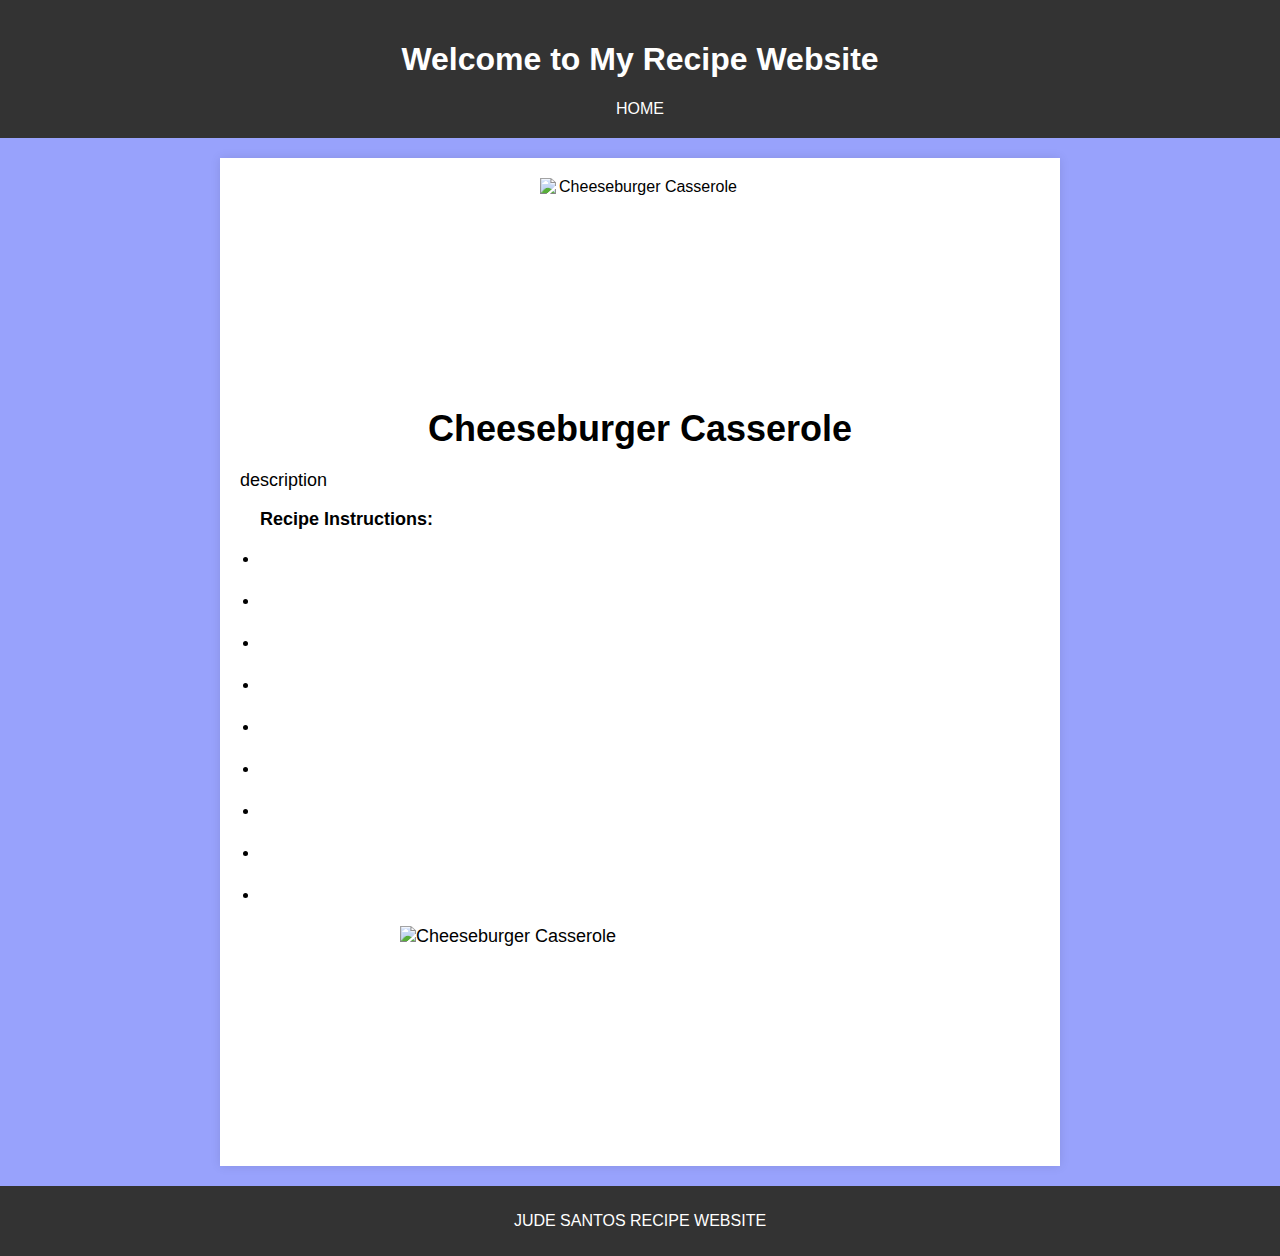
==== CheeseburgerCasserole.html @ fc5c408d "Add files via upload" ====
<!DOCTYPE html>
<html lang="en">
<head>
    <meta charset="UTF-8">
    <meta name="viewport" content="width=device-width, initial-scale=1.0">
    <link rel="stylesheet" href="index.html">
    <title>Cheeseburger Casserole</title>
    <style>
        /* Your CSS styles specific to Cheeseburger Casserole page here */
        body {
            font-family: "Cambria Math", sans-serif;
            background-color: #98a2fc;
            margin: 0;
            padding: 0;
        }

        header {
            background-color: #333;
            color: white;
            text-align: center;
            padding: 20px 0;
        }

        nav {
            margin-top: 20px;
        }

        nav a {
            text-decoration: none;
            color: white;
            margin: 0 15px;
        }

        .recipe-container {
            max-width: 800px;
            margin: 20px auto;
            padding: 20px;
            background-color: white;
            box-shadow: 0 0 10px rgba(0, 0, 0, 0.1);
            text-align: center;
        }

        .recipe-image {
            max-width: 100%;
            height: auto;
            margin: 0 auto 20px; /* Center the image horizontally */
            display: block;
        }

        .recipe-title {
            font-size: 36px;
            margin-bottom: 20px;
        }

        .recipe-description {
            font-size: 18px;
            text-align: left; /* Align the text to the left */
            margin: 0; /* Remove default margin */
        }

        .recipe-instructions {
            font-size: 18px;
            text-align: left;
            margin: 0;
            padding-left: 20px; /* Add left padding for bullet points */
        }

        footer {
            background-color: #333;
            color: white;
            text-align: center;
            padding: 10px 0;
        }
        
    </style>
</head>
<body>
    <header>
        <h1>Welcome to My Recipe Website</h1>
        <nav>
            
            <a href="index.html">HOME</a>
        </nav>
    </header>
    <section class="recipe-container">
        <img src="Cheeseburger-Casserole-01.webp" alt="Cheeseburger Casserole" class="recipe-image" width="200" height="200">
        <h2 class="recipe-title">Cheeseburger Casserole</h2>
        <p class="recipe-description">description</p><br>
        <p class="recipe-instructions"><b>Recipe Instructions:</p><br></b>
        <ul class="recipe-instructions">
            <li></li><br>
            <li></li><br>
            <li></li><br>
            <li></li><br>
            <li></li><br>
            <li></li><br>
            <li></li><br>
            <li></li><br>
            <li></li><br>
            
            <img src="Cheeseburger-Casserole-02.png " alt="Cheeseburger Casserole" class="recipe-image" width="500" height="200">
        </ul>
    </section>
    <footer>
        <p> JUDE SANTOS RECIPE WEBSITE</p>
    </footer>
</body>
</html>
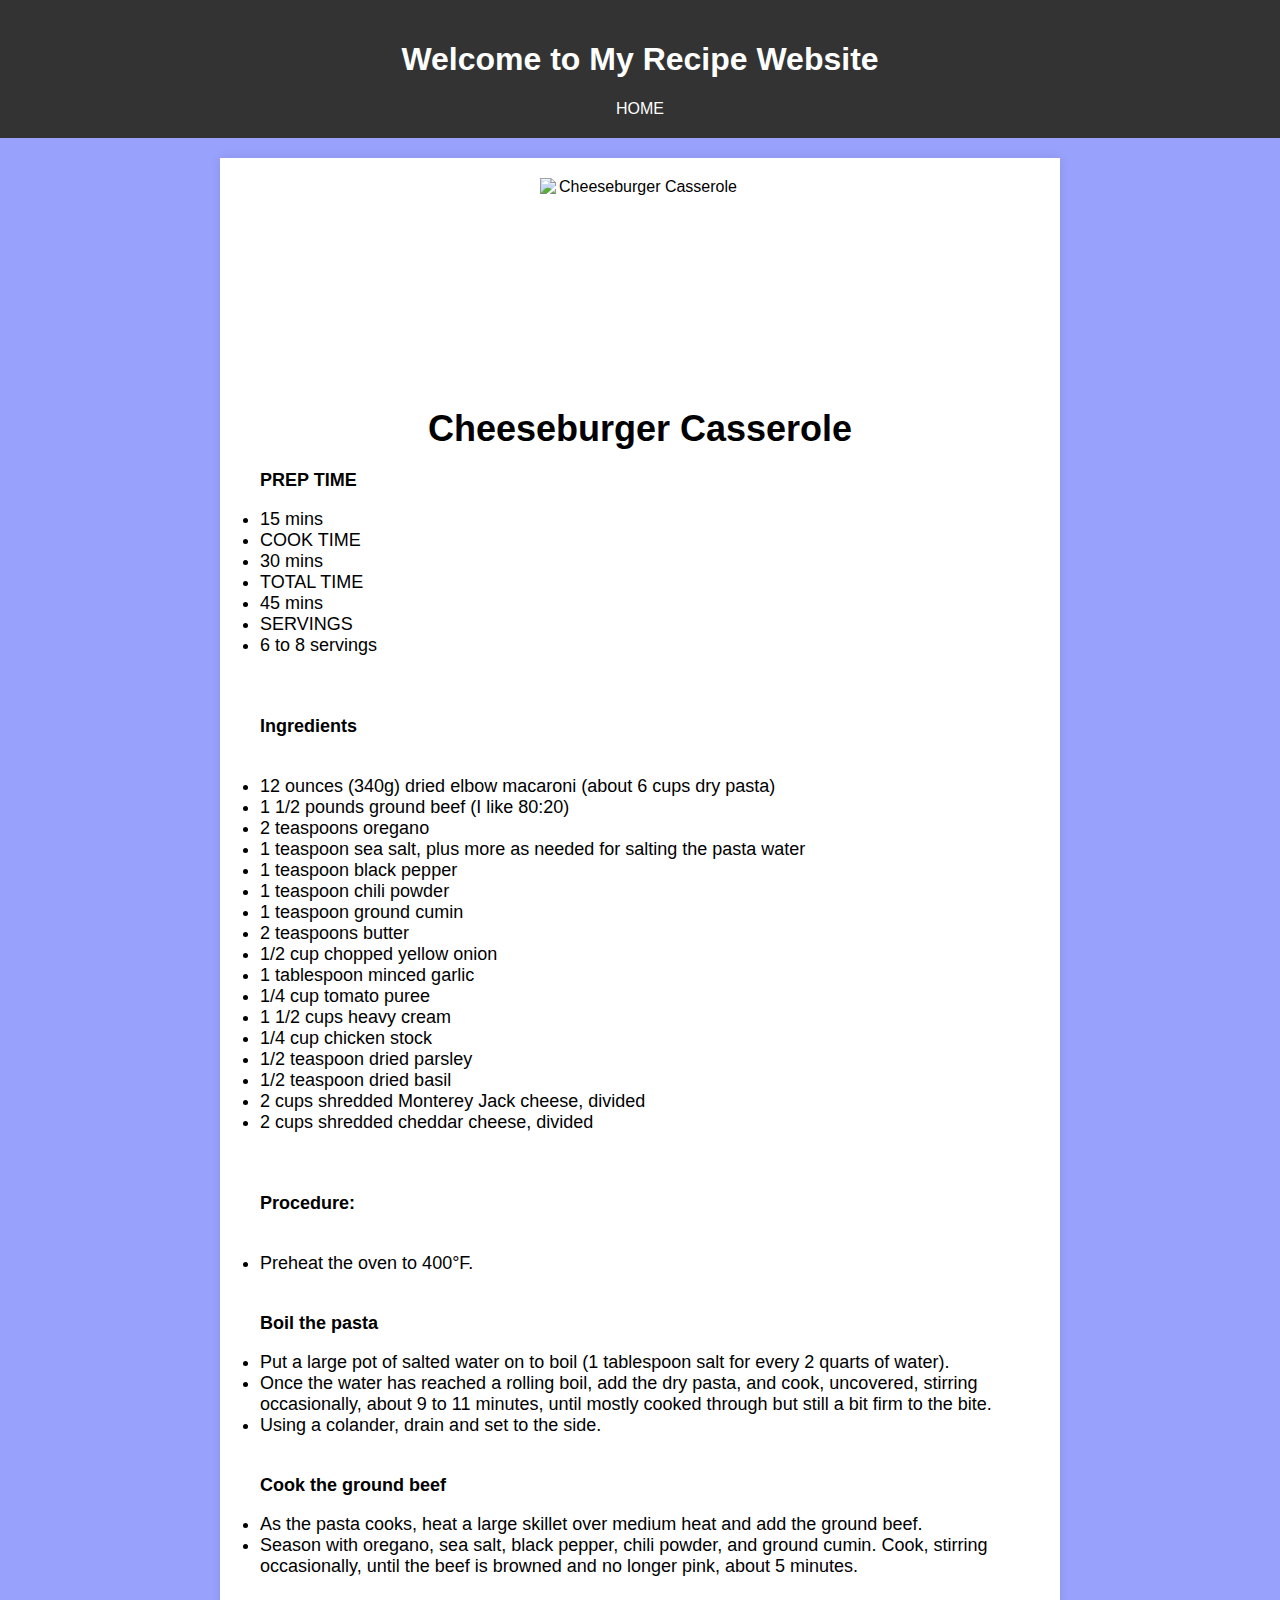
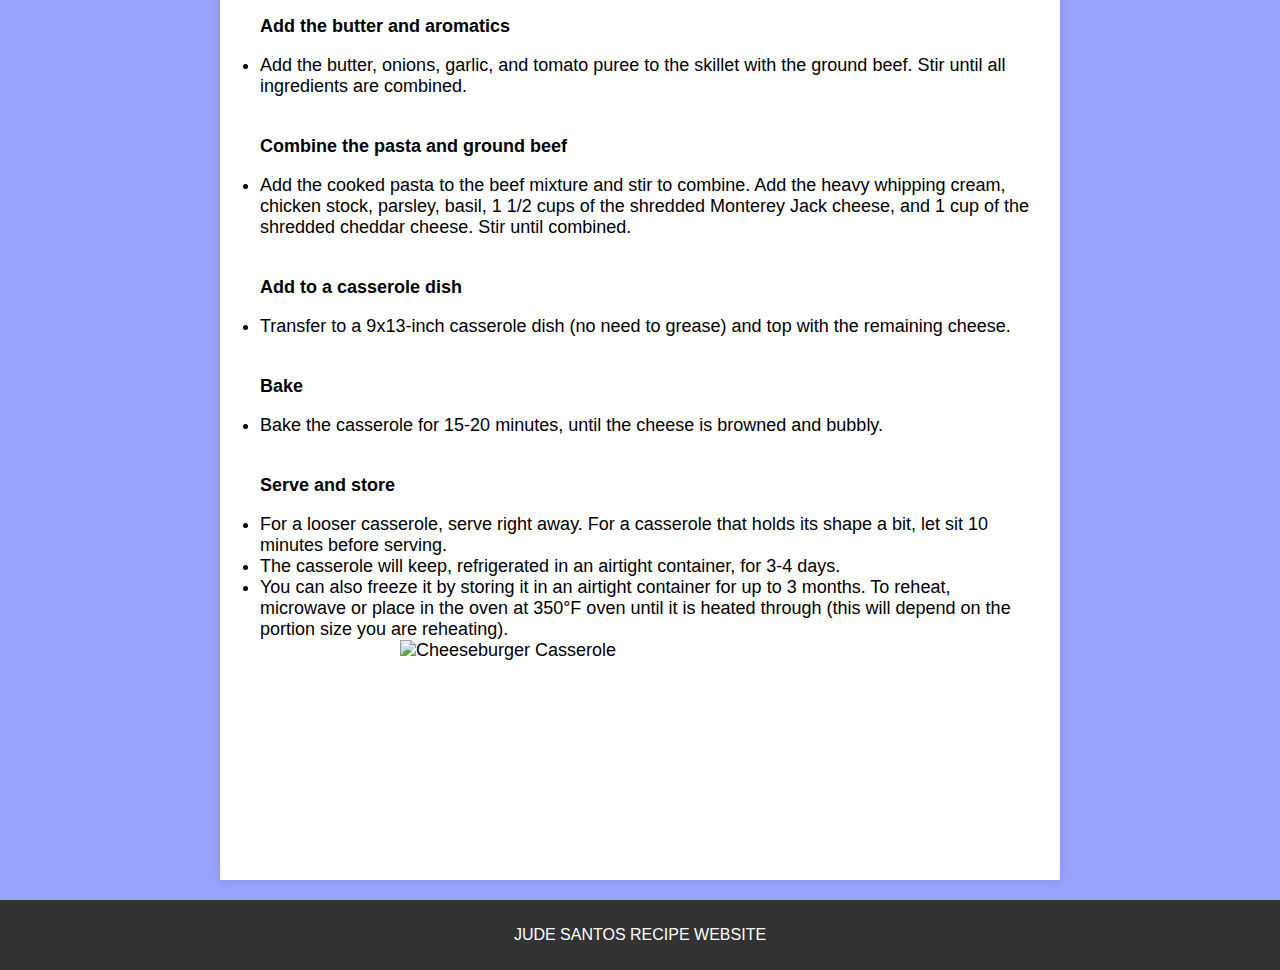
==== commit eb8226b3: "Add files via upload" ====
--- a/CheeseburgerCasserole.html
+++ b/CheeseburgerCasserole.html
@@ -85,18 +85,58 @@
     <section class="recipe-container">
         <img src="Cheeseburger-Casserole-01.webp" alt="Cheeseburger Casserole" class="recipe-image" width="200" height="200">
         <h2 class="recipe-title">Cheeseburger Casserole</h2>
-        <p class="recipe-description">description</p><br>
-        <p class="recipe-instructions"><b>Recipe Instructions:</p><br></b>
+        <p class="recipe-instructions"><b>PREP TIME</p><br></b>
         <ul class="recipe-instructions">
-            <li></li><br>
-            <li></li><br>
-            <li></li><br>
-            <li></li><br>
-            <li></li><br>
-            <li></li><br>
-            <li></li><br>
-            <li></li><br>
-            <li></li><br>
+            <li>15 mins</li>
+            <li>COOK TIME</li>
+            <li>30 mins</li>
+            <li>TOTAL TIME</li>
+            <li>45 mins</li>
+            <li>SERVINGS</li>
+            <li>6 to 8 servings</li><br><br>
+            
+        <p class="recipe-Ingredients"><b>Ingredients</p><br></b>
+            <li>12 ounces (340g) dried elbow macaroni (about 6 cups dry pasta)</li>
+            <li>1 1/2 pounds ground beef (I like 80:20)</li>
+            <li>2 teaspoons oregano</li>
+            <li>1 teaspoon sea salt, plus more as needed for salting the pasta water</li>
+            <li>1 teaspoon black pepper</li>
+            <li>1 teaspoon chili powder</li>
+            <li>1 teaspoon ground cumin</li>
+            <li>2 teaspoons butter</li>
+            <li>1/2 cup chopped yellow onion</li>
+            <li>1 tablespoon minced garlic</li>
+            <li>1/4 cup tomato puree</li>
+            <li>1 1/2 cups heavy cream</li>
+            <li>1/4 cup chicken stock</li>
+            <li>1/2 teaspoon dried parsley</li>
+            <li>1/2 teaspoon dried basil</li>
+            <li>2 cups shredded Monterey Jack cheese, divided</li>
+            <li>2 cups shredded cheddar cheese, divided</li> <br><br>
+
+            <p class="recipe-Procedure"><b>Procedure:</p><br></b>
+
+            <li>Preheat the oven to 400°F.</li><br> 
+            <b><p>Boil the pasta</p></b>
+            <li>Put a large pot of salted water on to boil (1 tablespoon salt for every 2 quarts of water).</li>
+            <li>Once the water has reached a rolling boil, add the dry pasta, and cook, uncovered, stirring occasionally, about 9 to 11 minutes, until mostly cooked through but still a bit firm to the bite. </li>
+            <li>Using a colander, drain and set to the side.</li><br>
+            <b><p>Cook the ground beef</p></b>
+            <li>As the pasta cooks, heat a large skillet over medium heat and add the ground beef.</li>
+            <li>Season with oregano, sea salt, black pepper, chili powder, and ground cumin. Cook, stirring occasionally, until the beef is browned and no longer pink, about 5 minutes.</li><br>
+            <b><p>Add the butter and aromatics</p></b>
+            <li>Add the butter, onions, garlic, and tomato puree to the skillet with the ground beef. Stir until all ingredients are combined.</li><br>
+            <b><p>Combine the pasta and ground beef</p></b>
+            <li>Add the cooked pasta to the beef mixture and stir to combine. Add the heavy whipping cream, chicken stock, parsley, basil, 1 1/2 cups of the shredded Monterey Jack cheese, and 1 cup of the shredded cheddar cheese. Stir until combined.</li><br>
+            <b><p>Add to a casserole dish</p></b>
+            <li>Transfer to a 9x13-inch casserole dish (no need to grease) and top with the remaining cheese.</li><br>
+            <b><p>Bake</p></b>
+            <li>Bake the casserole for 15-20 minutes, until the cheese is browned and bubbly.</li><br>
+            <b><p>Serve and store</p></b>
+            <li>For a looser casserole, serve right away. For a casserole that holds its shape a bit, let sit 10 minutes before serving. </li>
+            <li>The casserole will keep, refrigerated in an airtight container, for 3-4 days.</li>
+            <li>You can also freeze it by storing it in an airtight container for up to 3 months. To reheat, microwave or place in the oven at 350°F oven until it is heated through (this will depend on the portion size you are reheating).</li>
+
             
             <img src="Cheeseburger-Casserole-02.png " alt="Cheeseburger Casserole" class="recipe-image" width="500" height="200">
         </ul>
